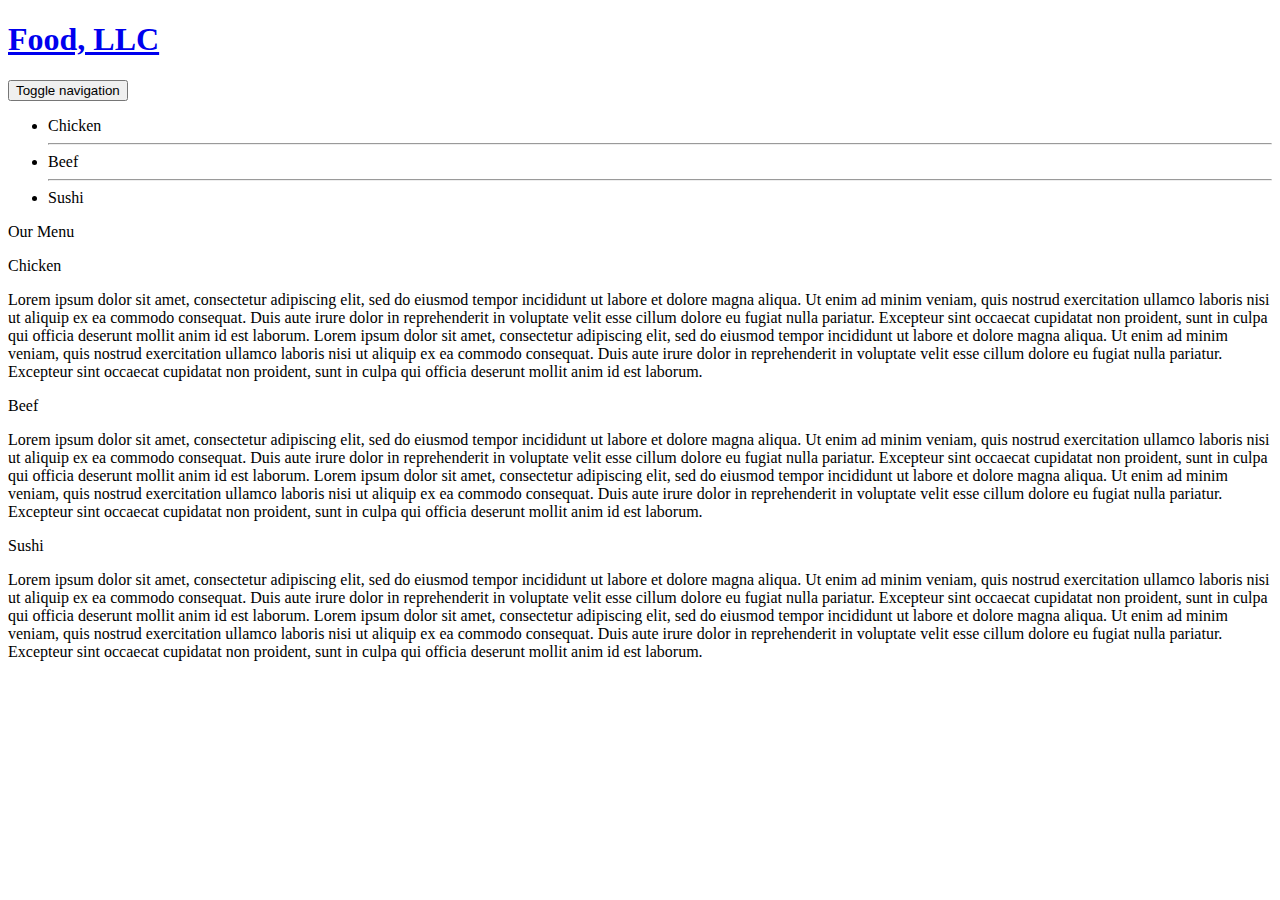
==== mod3-solution/index.html @ 58c21f0e "mod3Soluce" ====
<!doctype html>
<!--  From Alexieiev -->
<html lang="en">
  <head>
    <meta charset="utf-8">
    <meta http-equiv="X-UA-Compatible" content="IE=edge">
    <meta name="viewport" content="width=device-width, initial-scale=1">

    <title>Mod3 Solution</title>
    <link rel="stylesheet" href="css/bootstrap.min.css">
    <link rel="stylesheet" href="css/styles.css">
  </head>
<body>
  <header>
    <nav id="header-nav" class="navbar navbar-default">
      <div class="container-fluid">
        <div class="navbar-header">
          <a href="index.html" class="pull-left visible-md visible-lg"></a>
          <div class="navbar-brand">
            <a href="index.html"><h1>Food, LLC</h1></a>
          </div>

          <button type="button" class="btn btn-default navbar-btn navbar-toggle" data-toggle="collapse" data-target="#collapsable-nav" aria-expanded="false">
            <span class="sr-only">Toggle navigation</span>
            <span class="icon-bar"></span>
            <span class="icon-bar"></span>
            <span class="icon-bar"></span>
          </button>
        </div>
      </div>

      <div id="collapsable-nav" class="collapse dishes-menu">
        <div class="container-fluid">
          <div class="collapsed">
            <ul id="nav-list" class="dishes-menu-list nav navbar-nav">
              <li class="dishes-menu-choice">
                <a>Chicken</a>
              <hr>
              </li>
              <li class="dishes-menu-choice">
                <a>Beef</a>
              <hr>
              </li>
              <li class="dishes-menu-choice">
                <a>Sushi</a>
              </li>            
            </ul><!-- #nav-list -->
          </div><!-- .collapse .navbar-collapse -->      
        </div><!-- Fin container -->
      </div><!-- Fin collapse -->
    </nav><!-- #header-nav -->
    <div><p class="menu">Our Menu</p></div>
    <div class="row row1">
      <div class="rowTitle">Chicken</div>
        <p>Lorem ipsum dolor sit amet, consectetur adipiscing elit, sed do eiusmod tempor incididunt ut labore et dolore magna aliqua. Ut enim ad minim veniam, quis nostrud exercitation ullamco laboris nisi ut aliquip ex ea commodo consequat. Duis aute irure dolor in reprehenderit in voluptate velit esse cillum dolore eu fugiat nulla pariatur. Excepteur sint occaecat cupidatat non proident, sunt in culpa qui officia deserunt mollit anim id est laborum. Lorem ipsum dolor sit amet, consectetur adipiscing elit, sed do eiusmod tempor incididunt ut labore et dolore magna aliqua. Ut enim ad minim veniam, quis nostrud exercitation ullamco laboris nisi ut aliquip ex ea commodo consequat. Duis aute irure dolor in reprehenderit in voluptate velit esse cillum dolore eu fugiat nulla pariatur. Excepteur sint occaecat cupidatat non proident, sunt in culpa qui officia deserunt mollit anim id est laborum.</p>
    </div>

    <div class="row row2">
      <div class="rowTitle">Beef</div>
        <p>Lorem ipsum dolor sit amet, consectetur adipiscing elit, sed do eiusmod tempor incididunt ut labore et dolore magna aliqua. Ut enim ad minim veniam, quis nostrud exercitation ullamco laboris nisi ut aliquip ex ea commodo consequat. Duis aute irure dolor in reprehenderit in voluptate velit esse cillum dolore eu fugiat nulla pariatur. Excepteur sint occaecat cupidatat non proident, sunt in culpa qui officia deserunt mollit anim id est laborum. Lorem ipsum dolor sit amet, consectetur adipiscing elit, sed do eiusmod tempor incididunt ut labore et dolore magna aliqua. Ut enim ad minim veniam, quis nostrud exercitation ullamco laboris nisi ut aliquip ex ea commodo consequat. Duis aute irure dolor in reprehenderit in voluptate velit esse cillum dolore eu fugiat nulla pariatur. Excepteur sint occaecat cupidatat non proident, sunt in culpa qui officia deserunt mollit anim id est laborum.</p>
    </div>

    <div class="row row3">
      <div class="rowTitle">Sushi</div>
        <p>Lorem ipsum dolor sit amet, consectetur adipiscing elit, sed do eiusmod tempor incididunt ut labore et dolore magna aliqua. Ut enim ad minim veniam, quis nostrud exercitation ullamco laboris nisi ut aliquip ex ea commodo consequat. Duis aute irure dolor in reprehenderit in voluptate velit esse cillum dolore eu fugiat nulla pariatur. Excepteur sint occaecat cupidatat non proident, sunt in culpa qui officia deserunt mollit anim id est laborum. Lorem ipsum dolor sit amet, consectetur adipiscing elit, sed do eiusmod tempor incididunt ut labore et dolore magna aliqua. Ut enim ad minim veniam, quis nostrud exercitation ullamco laboris nisi ut aliquip ex ea commodo consequat. Duis aute irure dolor in reprehenderit in voluptate velit esse cillum dolore eu fugiat nulla pariatur. Excepteur sint occaecat cupidatat non proident, sunt in culpa qui officia deserunt mollit anim id est laborum.</p>
      </div>

    </div>
 
  </header>

 

  <!-- jQuery (Bootstrap JS plugins depend on it) -->
  <script src="js/jquery-2.1.4.min.js"></script>
  <script src="js/bootstrap.min.js"></script>
  <script src="js/script.js"></script>
</body>
</html>
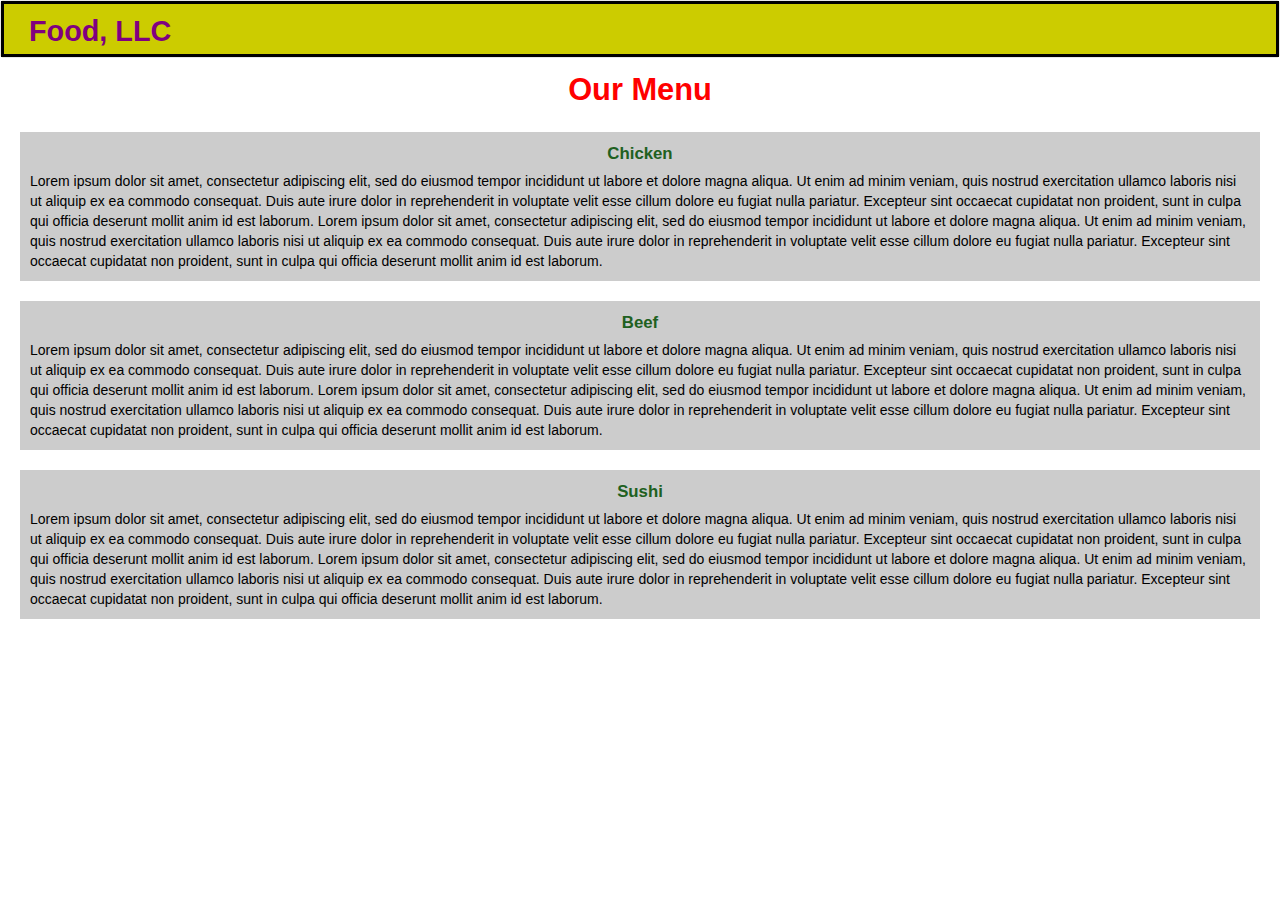
==== commit 6a43633f: "Last Version" ====
--- a/mod3-solution/index.html
+++ b/mod3-solution/index.html
@@ -7,7 +7,7 @@
     <meta name="viewport" content="width=device-width, initial-scale=1">
 
     <title>Mod3 Solution</title>
-    <link rel="stylesheet" href="css/bootstrap.min.css">
+    <link rel="stylesheet" href="css/bootstrap.css">
     <link rel="stylesheet" href="css/styles.css">
   </head>
 <body>
@@ -19,7 +19,7 @@
           <div class="navbar-brand">
             <a href="index.html"><h1>Food, LLC</h1></a>
           </div>
-
+ 
           <button type="button" class="btn btn-default navbar-btn navbar-toggle" data-toggle="collapse" data-target="#collapsable-nav" aria-expanded="false">
             <span class="sr-only">Toggle navigation</span>
             <span class="icon-bar"></span>
@@ -29,26 +29,29 @@
         </div>
       </div>
 
-      <div id="collapsable-nav" class="collapse dishes-menu">
-        <div class="container-fluid">
-          <div class="collapsed">
-            <ul id="nav-list" class="dishes-menu-list nav navbar-nav">
-              <li class="dishes-menu-choice">
-                <a>Chicken</a>
-              <hr>
-              </li>
-              <li class="dishes-menu-choice">
-                <a>Beef</a>
-              <hr>
-              </li>
-              <li class="dishes-menu-choice">
-                <a>Sushi</a>
-              </li>            
-            </ul><!-- #nav-list -->
-          </div><!-- .collapse .navbar-collapse -->      
-        </div><!-- Fin container -->
-      </div><!-- Fin collapse -->
-    </nav><!-- #header-nav -->
+       <div id="collapsable-nav" class="collapse dishes-menu">
+       <div class="container-fluid">
+         <div class="collapsed">
+           <ul id="nav-list" class="dishes-menu-list nav navbar-nav">
+             <li class="dishes-menu-choice">
+               <a>Chicken</a>
+             <hr>
+             </li>
+             <li class="dishes-menu-choice">
+               <a>Beef</a>
+             <hr>
+             </li>
+             <li class="dishes-menu-choice">
+               <a>Sushi</a>
+             </li>            
+           </ul><!-- #nav-list -->
+         </div><!-- .collapse .navbar-collapse  -->     
+       </div><!-- Fin container -->
+     </div><!-- Fin collapse -->
+   </nav><!-- #header-nav   -->
+  </header>
+  <!--  Fin Header -->
+
     <div><p class="menu">Our Menu</p></div>
     <div class="row row1">
       <div class="rowTitle">Chicken</div>
@@ -63,11 +66,11 @@
     <div class="row row3">
       <div class="rowTitle">Sushi</div>
         <p>Lorem ipsum dolor sit amet, consectetur adipiscing elit, sed do eiusmod tempor incididunt ut labore et dolore magna aliqua. Ut enim ad minim veniam, quis nostrud exercitation ullamco laboris nisi ut aliquip ex ea commodo consequat. Duis aute irure dolor in reprehenderit in voluptate velit esse cillum dolore eu fugiat nulla pariatur. Excepteur sint occaecat cupidatat non proident, sunt in culpa qui officia deserunt mollit anim id est laborum. Lorem ipsum dolor sit amet, consectetur adipiscing elit, sed do eiusmod tempor incididunt ut labore et dolore magna aliqua. Ut enim ad minim veniam, quis nostrud exercitation ullamco laboris nisi ut aliquip ex ea commodo consequat. Duis aute irure dolor in reprehenderit in voluptate velit esse cillum dolore eu fugiat nulla pariatur. Excepteur sint occaecat cupidatat non proident, sunt in culpa qui officia deserunt mollit anim id est laborum.</p>
-      </div>
+    </div>
 
-    </div>
+
  
-  </header>
+  
 
  
 
@@ -77,3 +80,28 @@
   <script src="js/script.js"></script>
 </body>
 </html>
+
+
+
+
+<!--  // copie de 32 à 51
+     <div id="collapsable-nav" class="collapse dishes-menu">
+       <div class="container-fluid">
+         <div class="collapsed">
+           <ul id="nav-list" class="dishes-menu-list nav navbar-nav">
+             <li class="dishes-menu-choice">
+               <a>Chicken</a>
+             <hr>
+             </li>
+             <li class="dishes-menu-choice">
+               <a>Beef</a>
+             <hr>
+             </li>
+             <li class="dishes-menu-choice">
+               <a>Sushi</a>
+             </li>            
+           </ul>#nav-list
+         </div>.collapse .navbar-collapse      
+       </div>Fin container
+     </div>Fin collapse
+   </nav>#header-nav -->--- a/mod3-solution/css/styles.css
+++ b/mod3-solution/css/styles.css
@@ -0,0 +1,98 @@
+/********** Base styles **********/
+<!--  From Alexieiev -->
+body {
+  background-color: #ffffff;
+  font-family: Arial;
+}
+p {
+  color: black;
+  clear: both;
+}
+
+/** HEADER **/
+#header-nav {
+  background-color: #cccc00;
+  margin-bottom: 10px;
+}
+
+.navbar-brand a {
+  padding: 0px;
+}
+.navbar-brand h1 { /* Food, LCC */
+  color: #800080;
+  font-size: 1.6em;
+  font-weight: bold;
+  padding-left: 10px;
+  margin-top: 0;
+  margin-bottom: 0px;
+  line-height: 0.9;
+}
+.navbar-header button.navbar-toggle, .navbar-header .icon-bar {
+  border: 2px solid #3333cc;
+}
+ /*  .navbar-collapse {
+  background-color: #ffe6ff;
+  border: 1px solid black;
+  padding: 0;
+ }   */
+
+/* END HEADER */
+
+p.menu { /* Titre : Our Menu */
+	text-align: center;
+  font-size: 2.2em; color: red;
+  font-weight: bold;
+}
+
+/* Les trois textes */
+
+.rowTitle { /* Titre du Texte */
+  text-align: center;
+  padding-top: 10px;
+  font-family: Arial;
+  font-size: 1.2em;
+  font-weight: bold;
+  color: #206020;
+}
+.row { /* Encadrement du texte */
+  background-color: #cccccc;
+  margin: 20px;
+  position: relative;
+}
+.row p { /* Disposition du texte dans l'encadrement */
+  margin: 5px 10px 10px 10px;
+}
+.navbar-default .navbar-nav>li>a {
+    color: #000;
+}
+/* FIN des trois textes */
+
+
+#header-nav > div {
+  border: 3px solid black;
+}
+#header-nav > #collapsable-nav {
+  padding-top: 0px;
+  padding-bottom: 0px; 
+  border-top: 0;
+}
+.dishes-menu {
+  background-color: #ffeeff;
+}
+.dishes-menu-choice { /* Chicken, Beef, Sushi */
+  color: black;
+  text-align: center;
+  font-size: 1.3em;
+}
+
+hr { /* Ligne de séparation */
+  height: 2px;
+  background-color: black;
+  margin: 0;
+}
+/*  
+@media (max-width: 991px) and (min-width: 768px) {
+ .hidden-sm {
+     display: none!important;
+ }  */
+}
